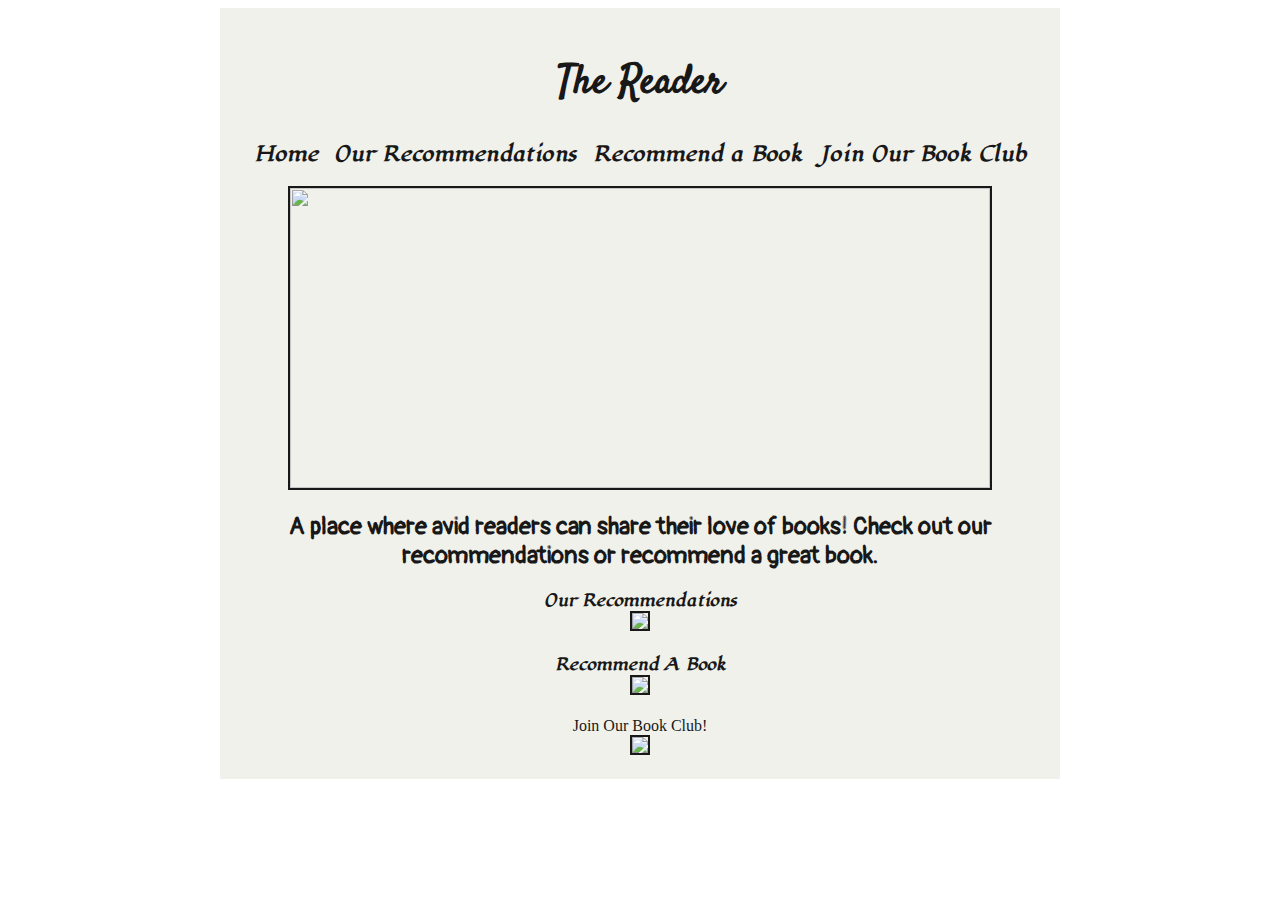
==== homepage.html @ 59601f1d "This is my initial commit for my CSS/HTML project" ====
<!DOCTYPE html>
<html lang="en">

<head>
    <meta charset="UTF-8">
    <meta name="viewport" content="width=device-width, initial-scale=1.0">
    <title> The Reader</title>
    <link rel="stylesheet" href="Style.css">
    <!--This is my different fonts for the text.-->
    <link href="https://fonts.googleapis.com/css2?family=Satisfy&display=swap" rel="stylesheet">
    <link href="https://fonts.googleapis.com/css2?family=Princess+Sofia&display=swap" rel="stylesheet">
    <link href="https://fonts.googleapis.com/css2?family=Libre+Baskerville:ital@1&family=Satisfy&display=swap" rel="stylesheet">
    <link href="https://fonts.googleapis.com/css2?family=Lugrasimo&display=swap" rel="stylesheet">
    <link href="https://fonts.googleapis.com/css2?family=Pangolin&display=swap" rel="stylesheet">
</head>

<body>
    <div class="div2">
        <h1>The Reader</h1>
        <ul>
            <li><a href="homepage.html"> Home</a></li>
            <li><a href="our_recommendations.html"> Our Recommendations</a></li>
            <li><a href="your_recommendation.html"> Recommend a Book</a></li>
            <li><a href="join_our_book_club.html"> Join Our Book Club</a></li>
        </ul><br>
        <img src="https://www.ice.org.uk/media/upknvem5/neurodiversity-books.jpg" width="700" height="300" />
        <section>
            <!--This is my first page. This is where i am going to recomment books-->
           <h2>A place where avid readers can share their love of books! Check out our recommendations or recommend a
            great book.</h2>
            <a href="our_recommendations.html"> Our Recommendations</a><br>
            <img src="https://th.bing.com/th/id/OIP.RUCrvXc3pHNmc-zNOb7bDAHaE7?rs=1&pid=ImgDetMain"/><br>
        </section><br>
        <section>
            <!--This is my second page. The user can suggest books to add.-->
            <a href="your_recommendation.html"> Recommend A Book</a>
            <br><img src="https://th.bing.com/th/id/R.b96a7826f1050349b7de7a17149d6e96?rik=UIloiutJ8DU21Q&riu=http%3a%2f%2fpm1.narvii.com%2f6728%2fb1f204dde1684f94e8f5be52bb95fc365bcb8f6cv2_00.jpg&ehk=3HcNjN7DHaIM%2bkEgIGYro4zuwa0z1x6o%2f0t%2fhWHhUhY%3d&risl=&pid=ImgRaw&r=0" /><br>  
        </section><br>
        <section>
            <!--This is my third page. Its called book club. People can sign up for our weekly recommendations.-->
             <a href1="join_our_book_club.html"> Join Our Book Club!</a><br>
            <img src="https://th.bing.com/th/id/OIP.d8HzA7TNiKVNdp8CZMbFvgHaE8?rs=1&pid=ImgDetMain" /><br>
        </section>
    </div>
</body>

</html>
---- Style.css ----
h1 {
    text-align: center;  
    font-family: 'Satisfy', cursive;
    font-size:40px;
}
h2 {
  text-align: center;
  font-family: 'Pangolin', cursive;
}
html {
  background-image: url('https://th.bing.com/th/id/R.9c1f7ef67119fca3977dac24ae4a9b53?rik=keBB2px%2bY17ceA&riu=http%3a%2f%2fwallup.net%2fwp-content%2fuploads%2f2016%2f05%2f25%2f368018-walls-books-pattern.jpg&ehk=eGdoOctjQ3Wg%2b%2flpna1V3WM9UxXOsazKx1dXxhdVc6g%3d&risl=1&pid=ImgRaw&r=0');
  background-repeat: repeat;
  text-align: center;
  background-size: contain;
}
/* This is for the box behind the content */
div {
    width: 160px;
    height: fit-content;
    padding: 10px;
    border: 10px solid rgb(240, 240, 233);
    background: rgb(240, 240, 233);
  }
/* This denotes how big, long and how opaque it will be*/
  .div2 {
    width: 800px;
    height: fit-content;
    opacity: 90%;
    margin: auto;
}
/* */
p {
  font-family: 'Princess Sofia', cursive;
  font-size: 25px;
}
/*This changes nav bar link to black, centers it and gives it a font*/
a {
  color:black;
  text-align:center;
}
/* This is to remove line under the nav bar link */
a:link {
  text-decoration:none;
  font-family: 'Lugrasimo', cursive;
  font-weight:bold
}
/*The UL/li/li a is for the navigation bar */
ul {
  list-style-type:none;
  margin:0;
  padding:0;
  overflow: hidden;
}
li {
  display:inline;
  justify-content: space-between;
}
li a {
  display:inline ;
  color:black;
  text-align: center;
  padding:6px;
  text-decoration:none;
  font-family: 'Shadows Into Light', cursive;
  font-size:20px;
  font-weight:bold;
}
p.p1 {
  font-family: 'Nanum Pen Script', cursive;
}
/* borders for pictures*/
img {
  border: 2px solid black;
}
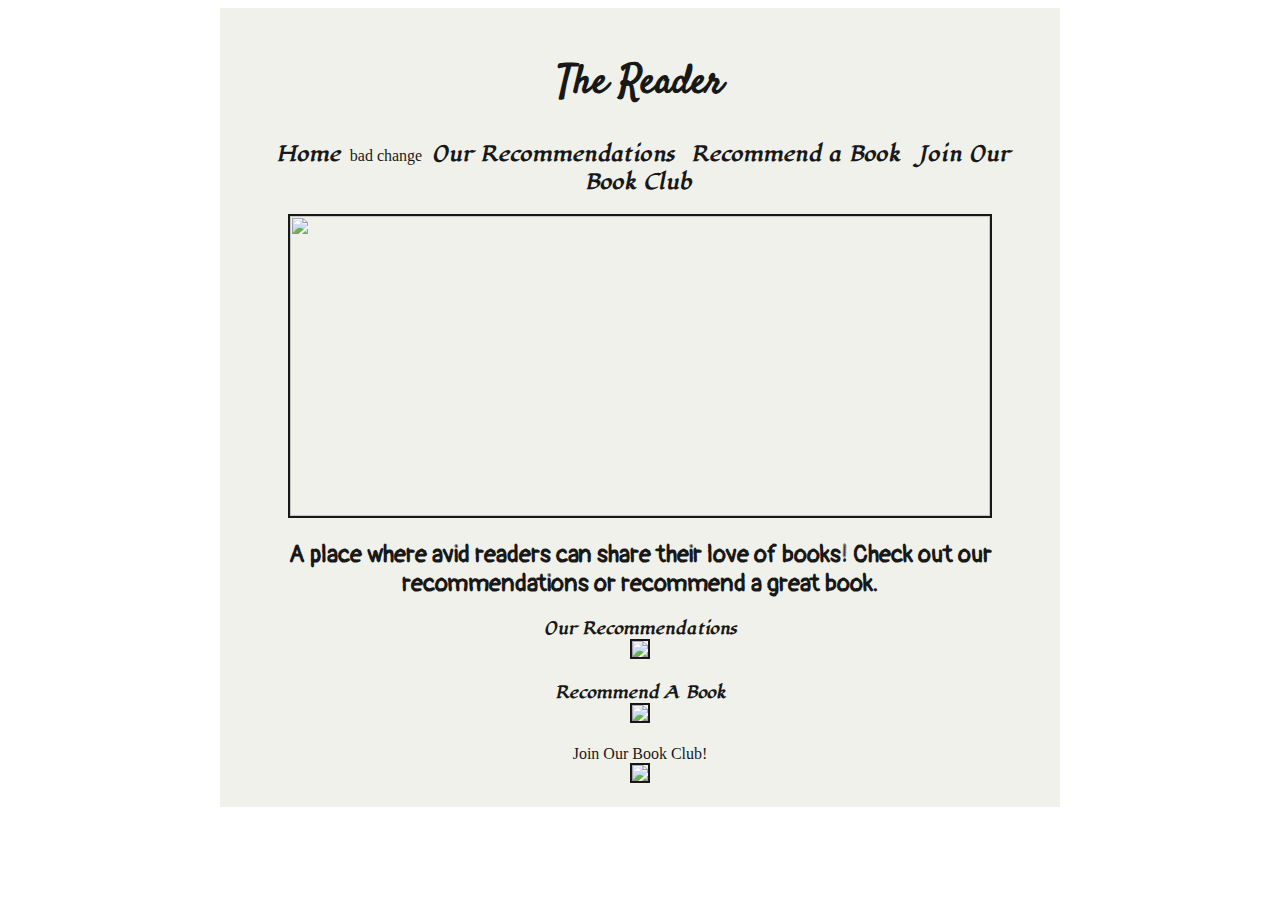
==== commit ab48fd75: "Bad change for example" ====
--- a/homepage.html
+++ b/homepage.html
@@ -18,7 +18,7 @@
     <div class="div2">
         <h1>The Reader</h1>
         <ul>
-            <li><a href="homepage.html"> Home</a></li>
+            <li><a href="homepage.html"> Home</a></li> bad change
             <li><a href="our_recommendations.html"> Our Recommendations</a></li>
             <li><a href="your_recommendation.html"> Recommend a Book</a></li>
             <li><a href="join_our_book_club.html"> Join Our Book Club</a></li>
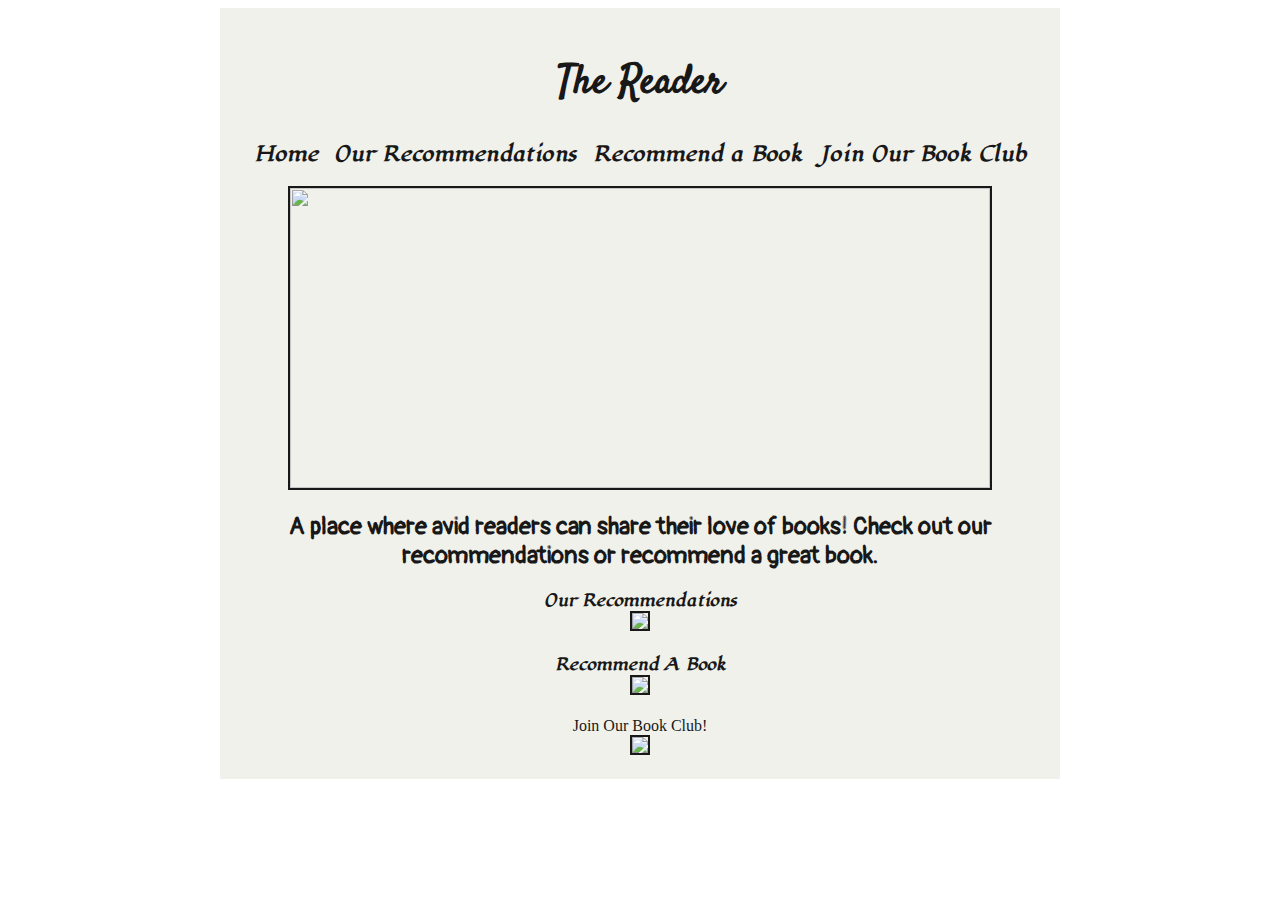
==== commit ced52102: "fixed dumb mistake" ====
--- a/homepage.html
+++ b/homepage.html
@@ -18,7 +18,7 @@
     <div class="div2">
         <h1>The Reader</h1>
         <ul>
-            <li><a href="homepage.html"> Home</a></li> bad change
+            <li><a href="homepage.html"> Home</a></li>
             <li><a href="our_recommendations.html"> Our Recommendations</a></li>
             <li><a href="your_recommendation.html"> Recommend a Book</a></li>
             <li><a href="join_our_book_club.html"> Join Our Book Club</a></li>
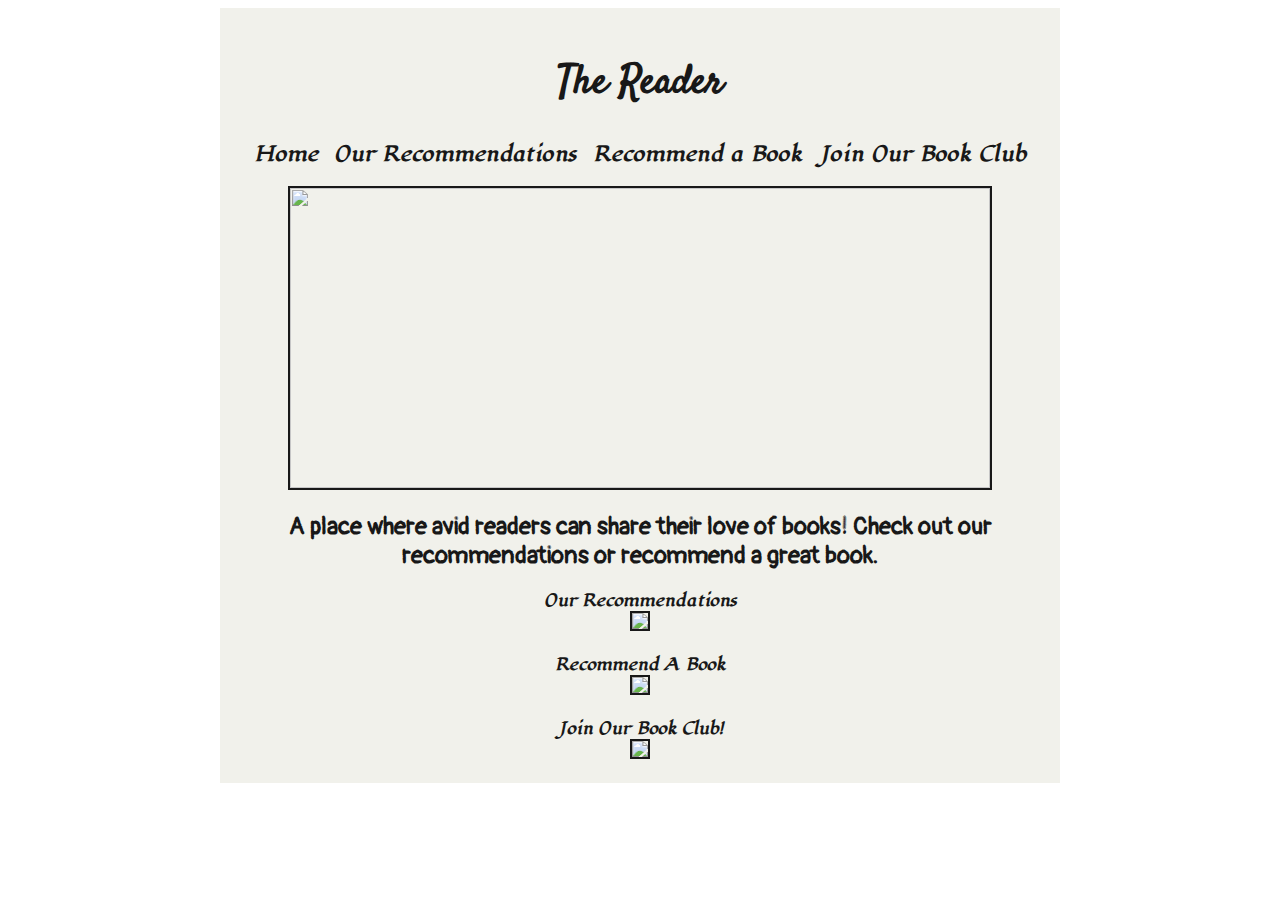
==== commit 5587604b: "updated assignment" ====
--- a/homepage.html
+++ b/homepage.html
@@ -38,7 +38,7 @@
         </section><br>
         <section>
             <!--This is my third page. Its called book club. People can sign up for our weekly recommendations.-->
-             <a href1="join_our_book_club.html"> Join Our Book Club!</a><br>
+             <a href="join_our_book_club.html"> Join Our Book Club!</a><br>
             <img src="https://th.bing.com/th/id/OIP.d8HzA7TNiKVNdp8CZMbFvgHaE8?rs=1&pid=ImgDetMain" /><br>
         </section>
     </div>
--- a/Style.css
+++ b/Style.css
@@ -31,7 +31,7 @@
 /* */
 p {
   font-family: 'Princess Sofia', cursive;
-  font-size: 25px;
+  font-size: 20px;
 }
 /*This changes nav bar link to black, centers it and gives it a font*/
 a {
@@ -54,6 +54,7 @@
 li {
   display:inline;
   justify-content: space-between;
+  font-family:'Lucida Sans', 'Lucida Sans Regular', 'Lucida Grande', 'Lucida Sans Unicode', Geneva, Verdana, sans-serif
 }
 li a {
   display:inline ;
@@ -71,4 +72,12 @@
 /* borders for pictures*/
 img {
   border: 2px solid black;
+}
+/* This is the font changes for my form and check boxes */
+form {
+  font-family:cursive;
+}
+p.label {
+  font-family:sans-serif;
+  font-size:medium;
 }